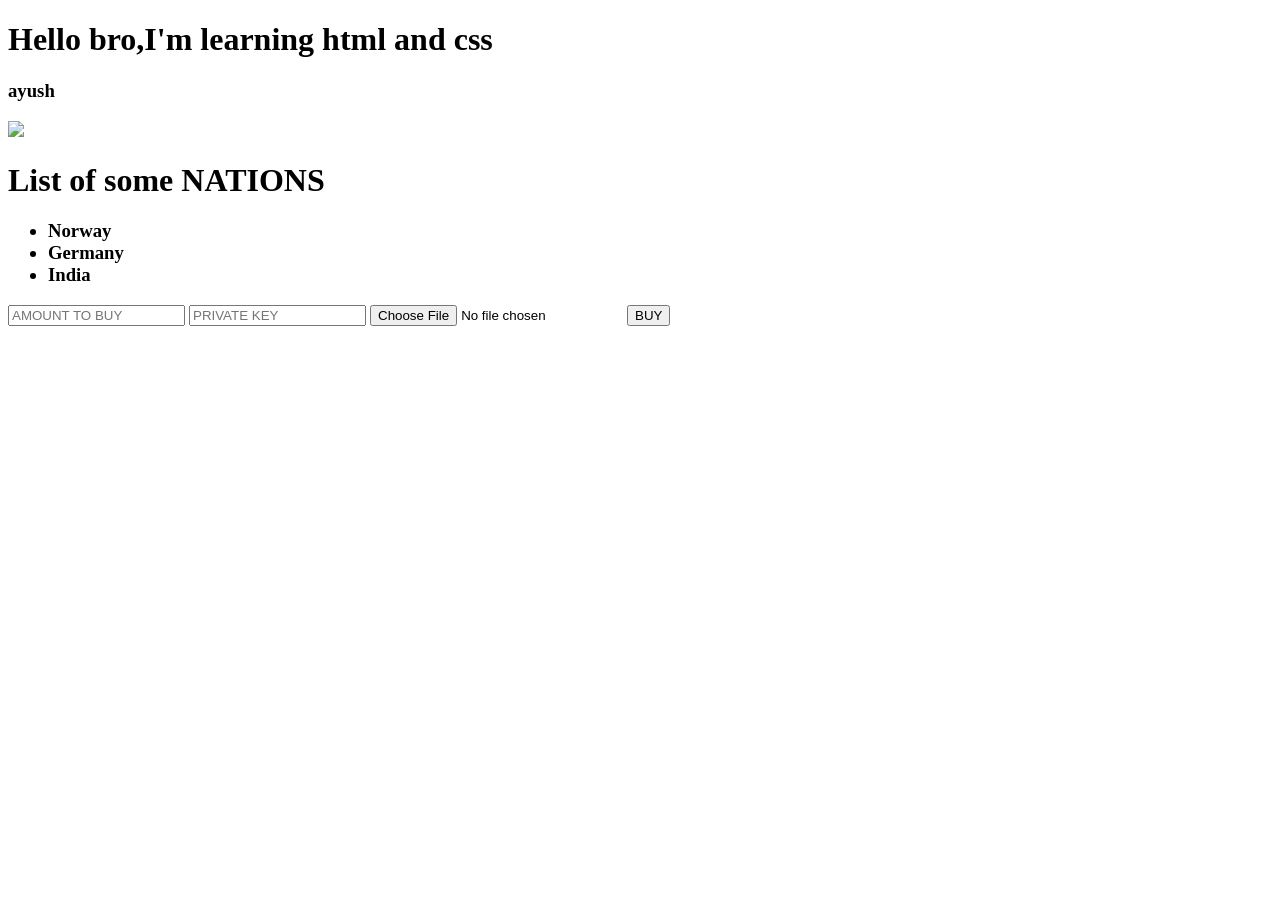
==== index.html @ 1595d4a5 "Just learned HTML" ====
<!DOCTYPE html>
<html>

<head>
    <title>This is RAW</title>
</head>

<body>
    <div>
        <h1> Hello bro,I'm learning html and css</h1>
        <h3> ayush</h3>
        <!-- <p> tag for  paragraph -->
        <img src="https://sololevelingquotes.com/wp-content/uploads/2024/02/1000031654.jpg.webp">
        <!-- <div> is used for nesting, or grouping various html tags together -->
    </div>
    <div>
        <!-- creating a list  <ol> stands for ordered list(1,2,3) and <ul> for unordered list (...) and <li> for list items-->
        <h1>List of some NATIONS</h1>
        <ul>
            <h3>
                <li>Norway</li>
                <li>Germany</li>
                <li>India</li>
            </h3>
        </ul>


    </div>
</body>


<input type="text" placeholder="AMOUNT TO BUY">
<input type="password" placeholder="PRIVATE KEY">
<input type="file">
<button>BUY</button>

</html>
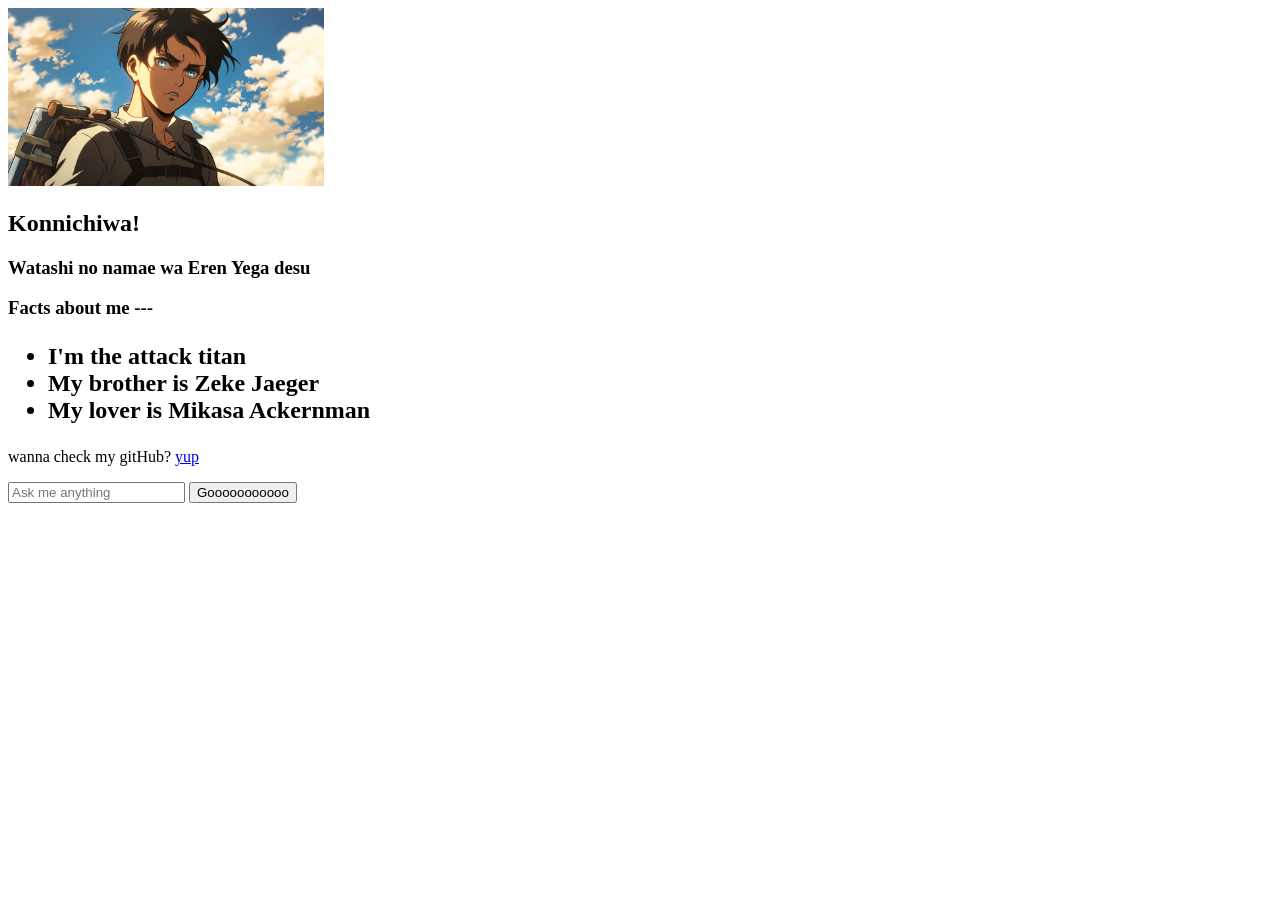
==== commit b738b2ac: "Changed the landing page" ====
--- a/index.html
+++ b/index.html
@@ -2,36 +2,33 @@
 <html>
 
 <head>
-    <title>This is RAW</title>
+    <title>That's me</title>
 </head>
 
 <body>
     <div>
-        <h1> Hello bro,I'm learning html and css</h1>
-        <h3> ayush</h3>
-        <!-- <p> tag for  paragraph -->
-        <img src="https://sololevelingquotes.com/wp-content/uploads/2024/02/1000031654.jpg.webp">
-        <!-- <div> is used for nesting, or grouping various html tags together -->
+        <img src="images/eren-jaeger.jpg" width="25%">
     </div>
     <div>
-        <!-- creating a list  <ol> stands for ordered list(1,2,3) and <ul> for unordered list (...) and <li> for list items-->
-        <h1>List of some NATIONS</h1>
-        <ul>
-            <h3>
-                <li>Norway</li>
-                <li>Germany</li>
-                <li>India</li>
-            </h3>
-        </ul>
-
-
+        <h2>Konnichiwa!</h2>
+        <h3>Watashi no namae wa Eren Yega desu</h3>
+        <h3>Facts about me ---</h3>
+        <h2>
+            <ul>
+                <li>I'm the attack titan</li>
+                <li>My brother is Zeke Jaeger</li>
+                <li>My lover is Mikasa Ackernman</li>
+            </ul>
+        </h2>
+    </div>
+    <div>
+        <p>
+            wanna check my gitHub?
+            <a href="https://github.com/24aysh">yup</a>
+        </p>
+        <input type="text" placeholder="Ask me anything">
+        <button>Gooooooooooo</button>
     </div>
 </body>
 
-
-<input type="text" placeholder="AMOUNT TO BUY">
-<input type="password" placeholder="PRIVATE KEY">
-<input type="file">
-<button>BUY</button>
-
 </html>
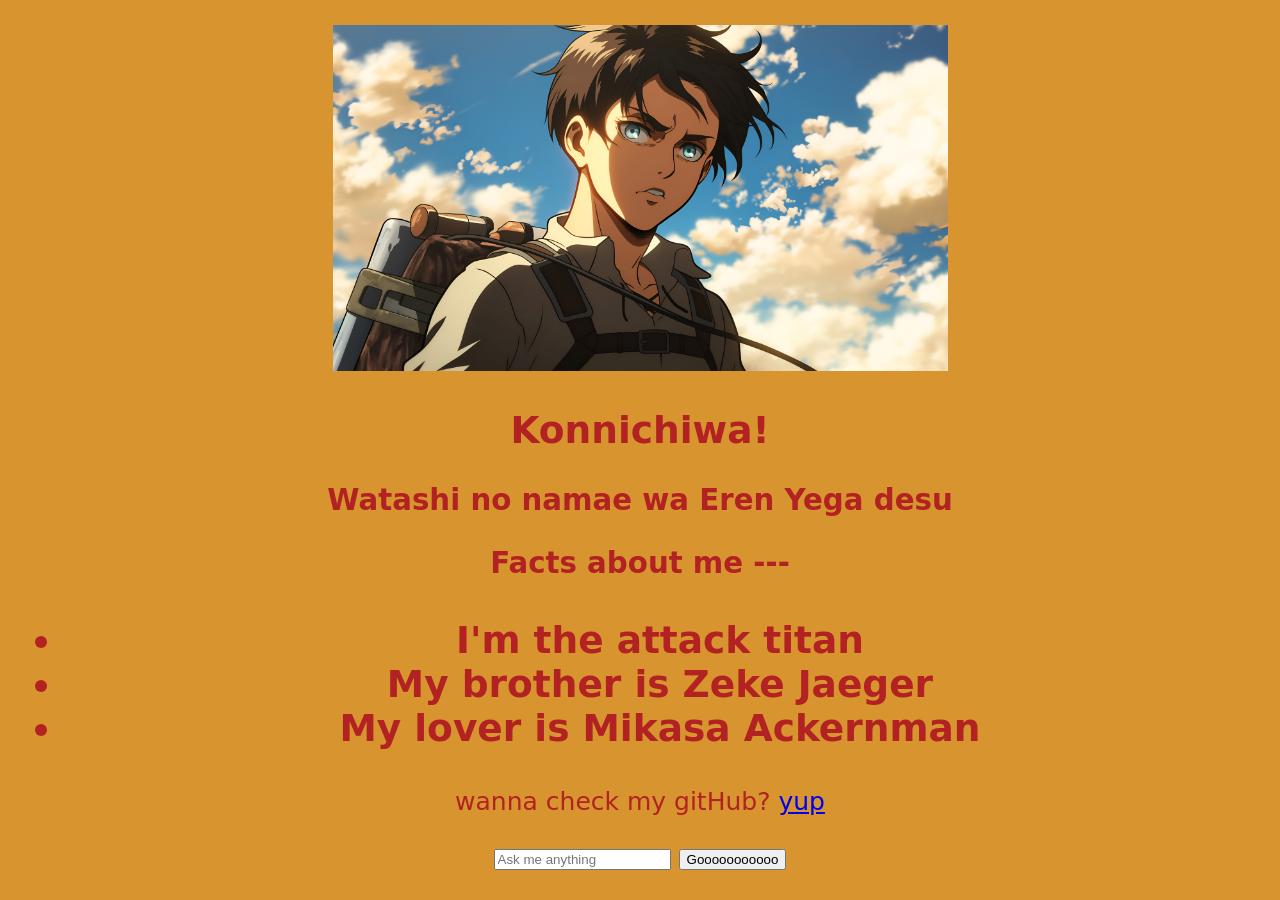
==== commit 82ab8854: "..." ====
--- a/index.html
+++ b/index.html
@@ -3,11 +3,12 @@
 
 <head>
     <title>That's me</title>
+    <link rel="stylesheet" href="styles.css" />
 </head>
 
 <body>
     <div>
-        <img src="images/eren-jaeger.jpg" width="25%">
+        <img src="images/eren-jaeger.jpg" width="50%">
     </div>
     <div>
         <h2>Konnichiwa!</h2>
--- a/styles.css
+++ b/styles.css
@@ -0,0 +1,10 @@
+body {
+    color: rgb(179, 34, 34);
+    background-color: rgb(215, 148, 47);
+    font-family: system-ui, -apple-system, BlinkMacSystemFont, 'Segoe UI', Roboto, Oxygen, Ubuntu, Cantarell, 'Open Sans', 'Helvetica Neue', sans-serif;
+    font-size: 25px;
+    margin: 25px;
+    font-weight: lighter;
+    text-align: center;
+
+}
